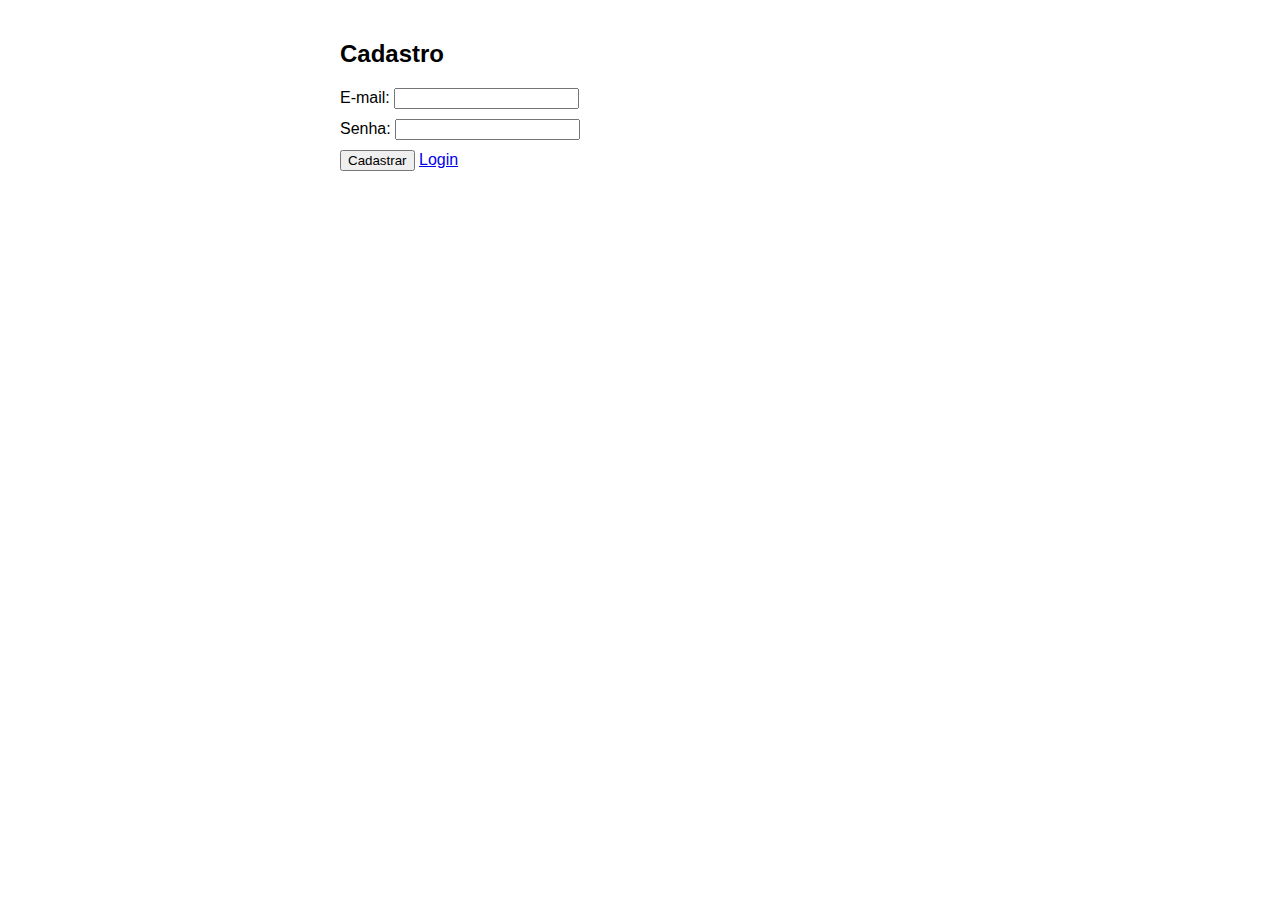
==== front/cadastro.html @ dc25467c "finalizando o front" ====
<!DOCTYPE html>
<html lang="en">

<head>
    <meta charset="UTF-8">
    <meta name="viewport" content="width=device-width, initial-scale=1.0">
    <link rel="stylesheet" href="style.css">
    <title>Document</title>
</head>

<body>
    <!-- Formulário de Cadastro -->
    <h2>Cadastro</h2>
    <form id="formCadastro">
        <label for="emailCadastro">E-mail:</label>
        <input type="email" id="emailCadastro" required>
        <br>
        <label for="senhaCadastro">Senha:</label>
        <input type="password" id="senhaCadastro" required>
        <br>
        <button type="submit">Cadastrar</button>
        <a href="index.html">Login</a>
    </form>
    <script src="cadastro.js"></script>
</body>

</html>
---- front/style.css ----
/* style.css */
body {
  font-family: Arial, sans-serif;
  max-width: 600px;
  margin: 0 auto;
  padding: 20px;
}

h1,
h2 {
  margin-top: 20px;
}

form {
  margin-bottom: 20px;
}

input,
button {
  margin-bottom: 10px;
}

#recados {
  border: 1px solid #ccc;
  padding: 10px;
}

p {
  margin: 5px 0;
}
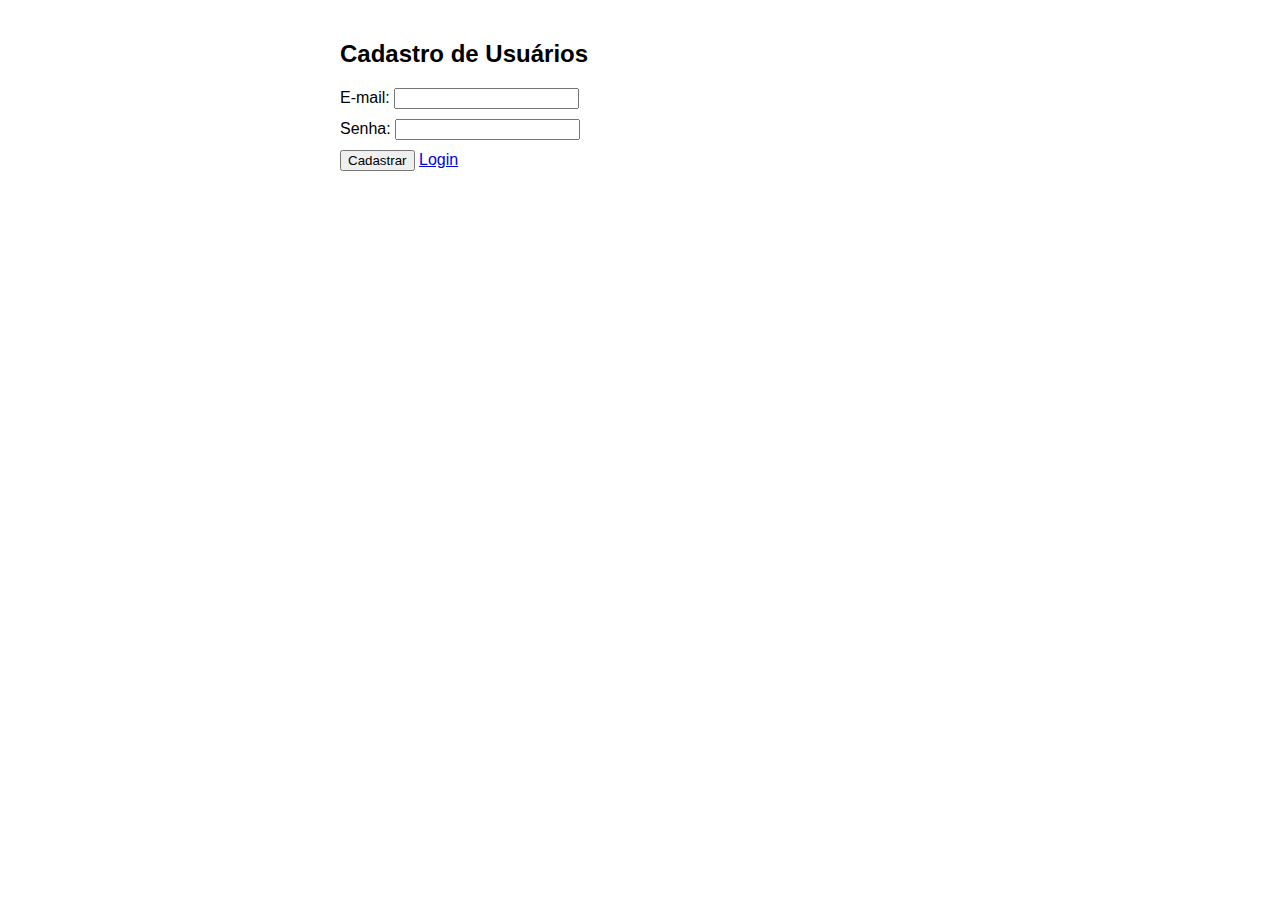
==== commit b07ceb4e: "front Finalizado" ====
--- a/front/cadastro.html
+++ b/front/cadastro.html
@@ -9,8 +9,7 @@
 </head>
 
 <body>
-    <!-- Formulário de Cadastro -->
-    <h2>Cadastro</h2>
+    <h2>Cadastro de Usuários</h2>
     <form id="formCadastro">
         <label for="emailCadastro">E-mail:</label>
         <input type="email" id="emailCadastro" required>
